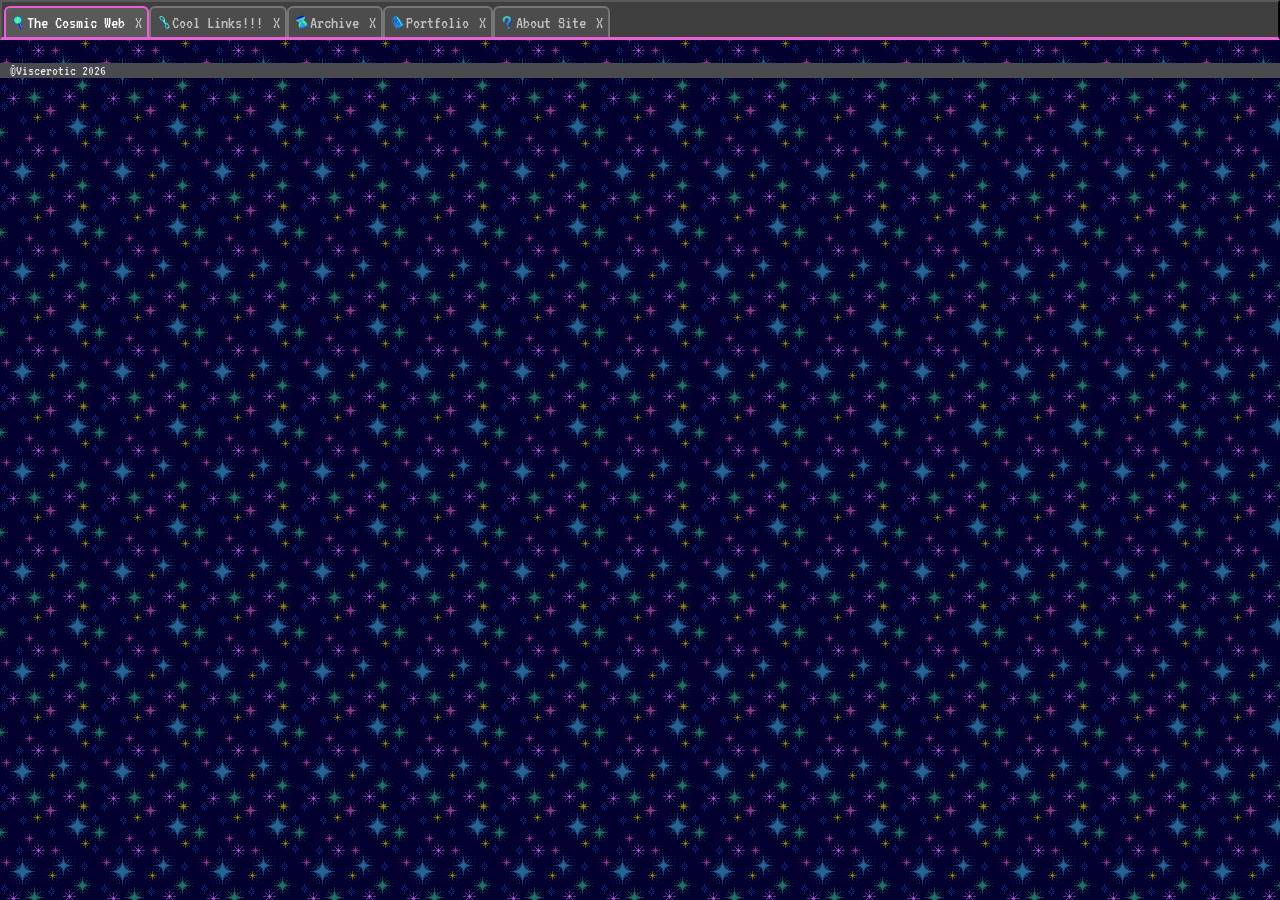
==== index.html @ 5b242e59 "Update index.html" ====
<!DOCTYPE html>
<html>
    <head>
        <meta charset="UTF-8">
        <meta name="viewport" content="width=device-width, initial-scale=1.0">
        <title>Cosmic Web Search</title>
        <link rel="icon" href="/resources/icon/icon.png" type="image/x-icon">
        <link href="universal.css" rel="stylesheet" type="text/css">
        <link href="main.css" rel="stylesheet" type="text/css">
        <link rel="preconnect" href="https://fonts.googleapis.com">
        <link rel="preconnect" href="https://fonts.gstatic.com" crossorigin>
        <link href="https://fonts.googleapis.com/css2?family=Silkscreen:wght@400&family=VT323&family=Bitcount:wght@100..900&family=Rajdhani:wght@700&display=swap" rel="stylesheet">  
    </head>

    <body>
        <nav>
        <!--"tabs" nav bar-->
            <ul>
                <li class="current-page"><a href="index.html"><img src="./resources/icon/search32.png"> The Cosmic Web<span class="X">X</span></a></li>
                <li><a href="links.html"><img src="./resources/icon/links32.png">Cool Links!!!<span class="X">X</span></a></li>
                <li><a href="archive.html"><img src="./resources/icon/archive32.png">Archive<span class="X">X</span></a></li>
                <li><a href="portfolio.html"><img src="./resources/icon/portfolio32.png">Portfolio<span class="X">X</span></a></li>
                <li><a href="about.html"><img src="./resources/icon/about32.png">About Site<span class="X">X</span></a></li>
            </ul>
            <section class="musicplayer">
            
            </section>
        </nav>
    <!--Main-->
        <main>

        </main>
        <!--Footer-->
        <footer>
            <p>&#x00A9;Viscerotic 2026</p>
        </footer>
    </body>
</html>
---- universal.css ----
/* truly universal styles ALL CSS*/

* {
    margin: 0;
    padding: 0;
}


.future {
    display:none;
}

html {
    /* 20px font default for simple and precise rem sizing*/
    font-size: 1.25em;
    text-align: center;
}

@font-face {
    font-family: Unifont;
    src: url(/webfonts/Unifont/unifont-17.0.03.woff) format(woff);
    unicode-range: U+0000-00FF;
}



@font-face {
    font-family: Unifont Upper;
    src: url(/webfonts/Unifont/unifont_upper-17.0.03.woff) format(woff);
    unicode-range: U+1F517-1FA90;
}

/* header */

nav {
    box-sizing: border-box;
    width: 100%;
    height: 2rem;
    position: fixed;
    top: 0px;
    z-index: 10;
    background-color: #3F3F3F;
    border: #595959 outset 0.1em;
    border-bottom: #EA60D4 solid 0.15em;
}

nav ul {
    display: flex;
    box-sizing: border-box;
    height: 100%;
    width: 70%;
    padding: .2rem .1rem 0;
    float: left;
}

nav li {
    display: inline-flex;
    box-sizing: border-box;
    height: 100%;
    border: #767676 solid 2px;
    border-bottom: none;
    border-radius: .3em .3em 0 0;
    background-color: #4C4C4C;
}

nav .current-page {
    background-color: #595959;
    border: #EA60D4 solid 2px;
    border-bottom: none;
}

nav .current-page a {
    color: #FFF;
}

nav li a {
    display: inline-flex;
    align-items: center;
    padding: 0.1em 0.3em;
    color: #C0C0C0;
    font-family: VT323, Unifont, 'Segoe UI', Tahoma, Verdana, sans-serif;
    font-size: 0.9rem;
    text-decoration: none;
}

nav li img {
    height: 60%;
    width: auto;
}

nav li:hover {
    background-color: #999999;
    cursor: pointer;
}

.X {
    color: #C0C0C0;
    margin-left: 0.5rem;
}

/* footer */

footer {
    box-sizing: border-box;
    width: 100%;
    padding-left: .5em;
    background-color: #494A4D;
}

footer p {
    color: #E3E5E8;
    text-align: left;
    font-family: VT323, Unifont, 'Segoe UI', Tahoma, Verdana, sans-serif;
    font-size: 0.75rem;
}
---- main.css ----
@font-face {
    font-family: 'Moonhouse';
    src: url(/webfonts/moonhouse-font/Moonhouse-yE5M.woff) format(woff);
    src: url(/webfonts/moonhouse-font/Moonhouse-yE5M.ttf) format(ttf);
}

@font-face {
    font-family: 'Intranet';
    src: url(/webfonts/intranet/IntraNet.woff) format(woff);
}

body {
    background: #060242 url("./resources/deco/star-tile.gif");
    background-repeat: repeat;
    background-attachment: fixed;
    padding-top: 2.5rem;
}

main p {
    font-family: VT323, 'Segoe UI', Tahoma, Verdana, sans-serif;
    text-align: left;
}

main h1 {
    font-family: Intranet, 'Segoe UI', Tahoma, Verdana, sans-serif;
    text-transform: uppercase;
    font-weight: 400;
    padding-left: 0.2rem;
    text-justify: center;
    font-size: 1.75rem;
}

main a {
    color: #F68050;
}

.wide {
    letter-spacing: .4rem;
}

.left {
    justify-content: left;
}

.right {
    justify-content: right;
}

.center {
    justify-content: center;
}

/* colours */

.red {
    color: #F22272;
}

.pink {
    color: #EC459C;
}

.magenta {
    color: #EA60D4;
}

.purple {
    color: #9D85FF;
}

.blue {
    color: #58D7F3;
}

.cyan {
    color: #4DFFD6;
}

/* elements */

.bg {
    background-color: hsla(244 100 9 / 0.5);
    display: inline-block;
    padding: 0 .3rem;
    margin: 0px;
}

.bgbox {
    background-color: hsla(244 100 9 / 0.7);
    border: .1rem solid #3FD9B6;
    border-radius: 0.3rem;
}

.banleft {
    height: 1.5em;
    max-width: 100%;
}

.banright {
    height: 1.5em;
    max-width: 100%;
}

/* main */

main {
    width: 98%;
    padding: 0 1% 1%;
    align-items: center;
}

/* modular layout grids */

/* 1 row 3 columns page layout*/

.grid1x3 {
    display: grid;
    width: 100%;
    height: 100%;
    grid-template-areas:"secone sectwo secthree";
    grid-template-columns: repeat(3, minmax(250px, 30%));
    column-gap: 1%;
    justify-content: center;
}

.secone {
    grid-area: secone;
}

.sectwo {
    grid-area: sectwo;
}

.secthree {
    grid-area: secthree;
}

/* 3 row 2 columns */

.grid3x2 {
    display: inline-grid;
    height: 100%;
    width: 100%;
    grid-template-areas: "header header"
                       "left right";
    grid-template-rows: 1fr 5fr 5fr;
    grid-template-columns: 49% 49%;
    column-gap: 2%;
    row-gap: 2%;
}

.leftbox {
    grid-area: left;
}

.rightbox {
    grid-area: right;
}

/* 3 rows 1 column SUBGRID */

.subgrid3x1 {
    display: inline-grid;
    height:100%;
    width: 32%;
    grid-template-areas: "header" 
                        "top"
                        "bottom";
    grid-template-rows: 1fr 5fr 5fr;
    grid-template-columns: subgrid;
    column-gap: 2%;
    row-gap: 2%;
}

header {
    grid-area: header;
    display: flex;
    align-items: center;
}

.top {
    grid-area: top;
}

.bottom {
    grid-area: bottom;
}
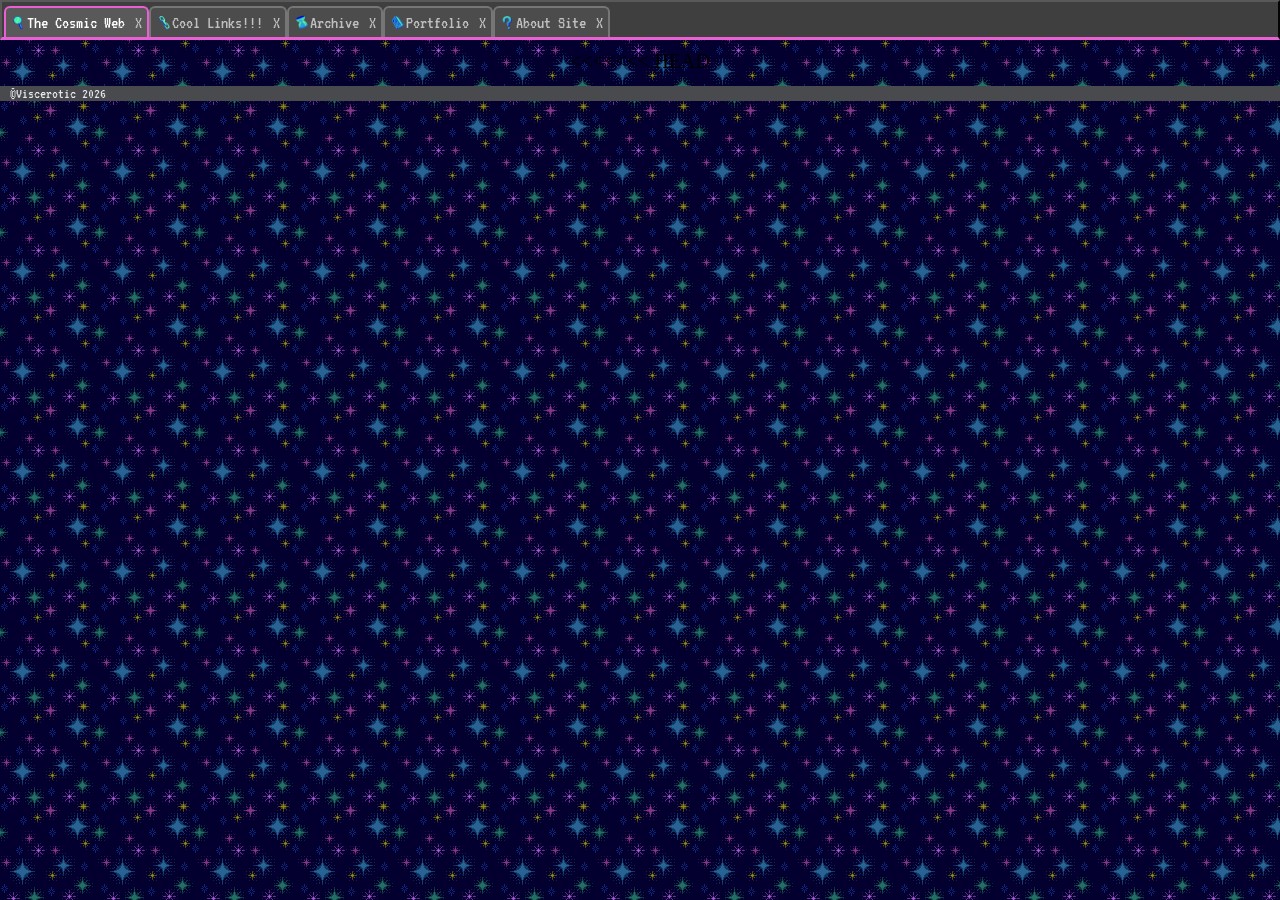
==== commit 7ba89acd: "learning github" ====
--- a/index.html
+++ b/index.html
@@ -4,6 +4,7 @@
         <meta charset="UTF-8">
         <meta name="viewport" content="width=device-width, initial-scale=1.0">
         <title>Cosmic Web Search</title>
+<<<<<<< HEAD
         <link rel="icon" href="/resources/icon/icon.png" type="image/x-icon">
         <link href="universal.css" rel="stylesheet" type="text/css">
         <link href="main.css" rel="stylesheet" type="text/css">
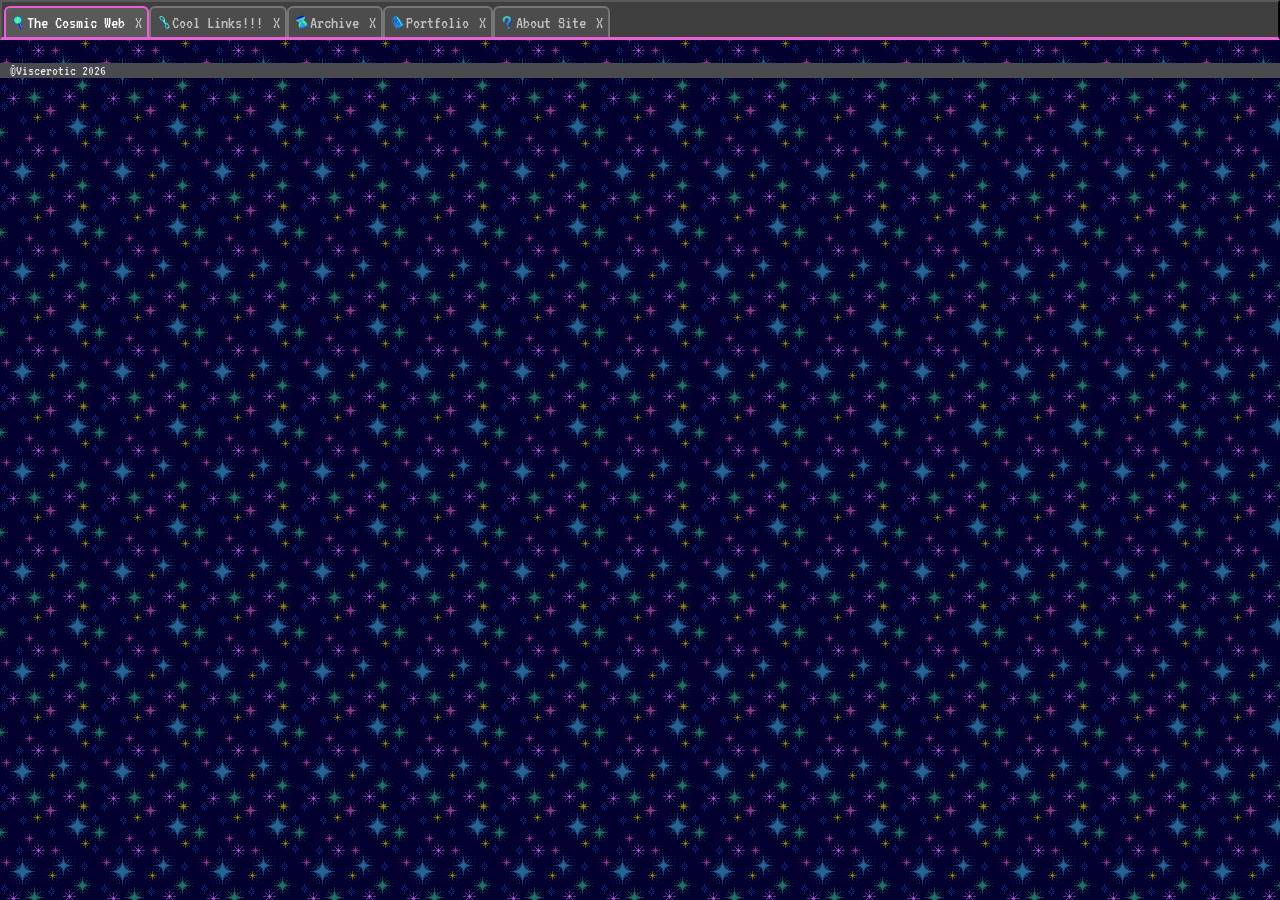
==== commit d66fd7e0: "Merge branch 'master' of https://github.com/viscerotic/viscerotic-site" ====
--- a/index.html
+++ b/index.html
@@ -4,7 +4,6 @@
         <meta charset="UTF-8">
         <meta name="viewport" content="width=device-width, initial-scale=1.0">
         <title>Cosmic Web Search</title>
-<<<<<<< HEAD
         <link rel="icon" href="/resources/icon/icon.png" type="image/x-icon">
         <link href="universal.css" rel="stylesheet" type="text/css">
         <link href="main.css" rel="stylesheet" type="text/css">
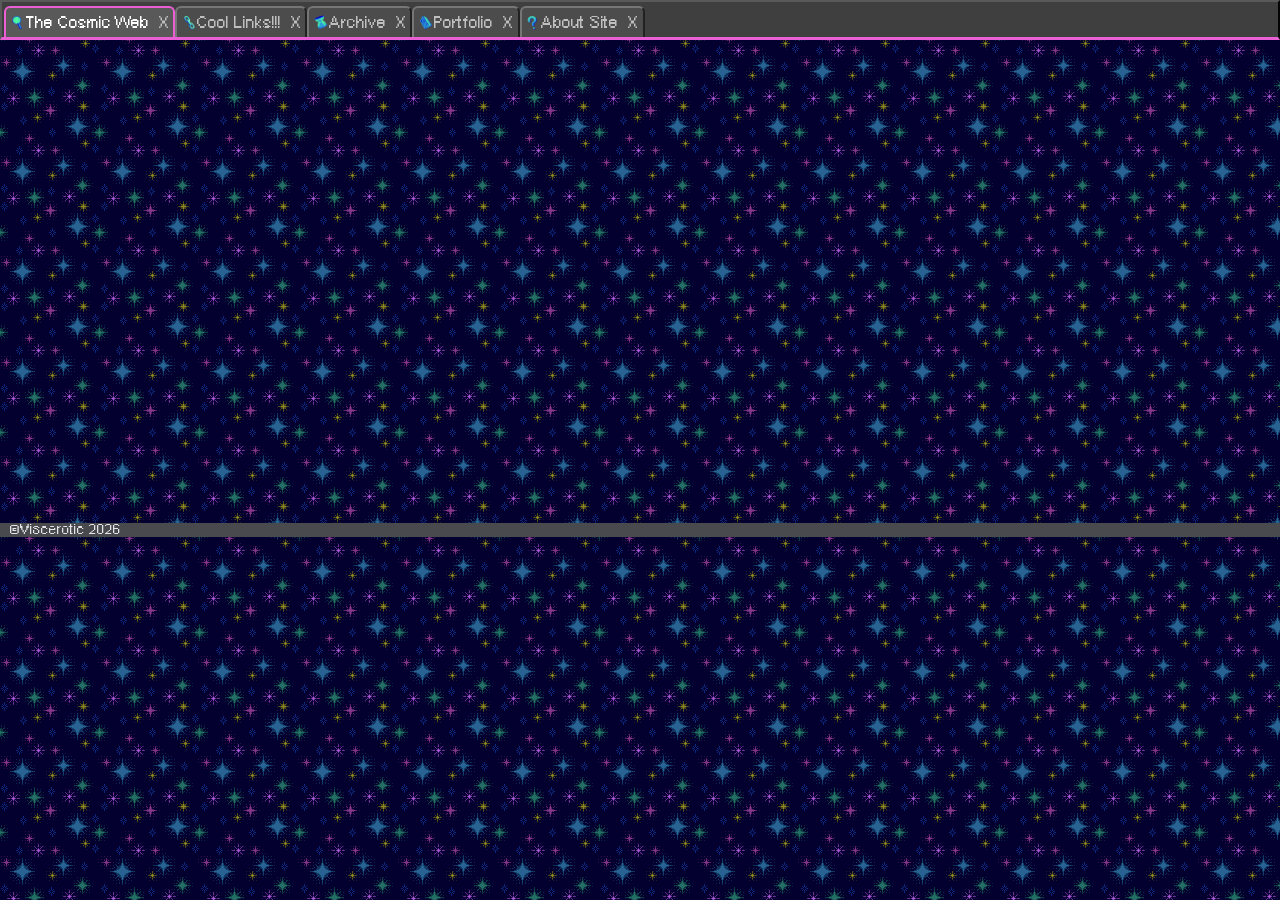
==== commit 2f10e350: "Update about page and fonts, resource file structure" ====
--- a/index.html
+++ b/index.html
@@ -4,12 +4,9 @@
         <meta charset="UTF-8">
         <meta name="viewport" content="width=device-width, initial-scale=1.0">
         <title>Cosmic Web Search</title>
-        <link rel="icon" href="/resources/icon/icon.png" type="image/x-icon">
+        <link rel="icon" href="./resources/icon/icon.png" type="image/x-icon">
         <link href="universal.css" rel="stylesheet" type="text/css">
         <link href="main.css" rel="stylesheet" type="text/css">
-        <link rel="preconnect" href="https://fonts.googleapis.com">
-        <link rel="preconnect" href="https://fonts.gstatic.com" crossorigin>
-        <link href="https://fonts.googleapis.com/css2?family=Silkscreen:wght@400&family=VT323&family=Bitcount:wght@100..900&family=Rajdhani:wght@700&display=swap" rel="stylesheet">  
     </head>
 
     <body>
@@ -26,6 +23,8 @@
             
             </section>
         </nav>
+        <div class="construction">
+        </div>
     <!--Main-->
         <main>
 
--- a/universal.css
+++ b/universal.css
@@ -17,17 +17,21 @@
 }
 
 @font-face {
-    font-family: Unifont;
-    src: url(/webfonts/Unifont/unifont-17.0.03.woff) format(woff);
-    unicode-range: U+0000-00FF;
+    font-family: 'PixelArial 11';
+    src: url(./resources/webfonts/pixel_arial_11/PIXEARG_.woff2) format(woff2);
+    src: url(./resources/webfonts/pixel_arial_11/PIXEARG_.woff) format(woff);
+    src: url(./resources/webfonts/pixel_arial_11/PIXEARG_.TTF) format(ttf);
 }
 
+/* construction banner */
 
-
-@font-face {
-    font-family: Unifont Upper;
-    src: url(/webfonts/Unifont/unifont_upper-17.0.03.woff) format(woff);
-    unicode-range: U+1F517-1FA90;
+.construction {
+    display: flex;
+    align-self: center;
+    width: 100%;
+    height: 3rem;
+    margin: 10rem 0;
+    background-image: url(./resources/deco/blinkies/under-construction.gif);
 }
 
 /* header */
@@ -57,7 +61,7 @@
     display: inline-flex;
     box-sizing: border-box;
     height: 100%;
-    border: #767676 solid 2px;
+    border: #767676 outset 2px;
     border-bottom: none;
     border-radius: .3em .3em 0 0;
     background-color: #4C4C4C;
@@ -78,8 +82,8 @@
     align-items: center;
     padding: 0.1em 0.3em;
     color: #C0C0C0;
-    font-family: VT323, Unifont, 'Segoe UI', Tahoma, Verdana, sans-serif;
-    font-size: 0.9rem;
+    font-family: 'PixelArial 11', 'Segoe UI', Tahoma, Verdana, sans-serif;
+    font-size: 0.6rem;
     text-decoration: none;
 }
 
@@ -110,6 +114,6 @@
 footer p {
     color: #E3E5E8;
     text-align: left;
-    font-family: VT323, Unifont, 'Segoe UI', Tahoma, Verdana, sans-serif;
-    font-size: 0.75rem;
+    font-family: 'PixelArial 11', 'Segoe UI', Tahoma, Verdana, sans-serif;
+    font-size: 0.5rem;
 }
--- a/main.css
+++ b/main.css
@@ -1,28 +1,37 @@
 @font-face {
-    font-family: 'Moonhouse';
-    src: url(/webfonts/moonhouse-font/Moonhouse-yE5M.woff) format(woff);
-    src: url(/webfonts/moonhouse-font/Moonhouse-yE5M.ttf) format(ttf);
+    font-family: 'DMCASansSerif';
+    src: url(./resources/webfonts/DMCAsansserif9.0-20252/DMCAsansserif-v0900-400.woff2) format(woff2);
+    src: url(./resources/webfonts/DMCAsansserif9.0-20252/DMCAsansserif-v0900-400.woff) format(woff);
+    src: url(./resources/webfonts/DMCAsansserif9.0-20252/DMCAsansserif-v0900-400.ttf) format(ttf);
 }
 
 @font-face {
     font-family: 'Intranet';
-    src: url(/webfonts/intranet/IntraNet.woff) format(woff);
-}
+    src: url(./resources/webfonts/intranet/IntraNet.woff) format(woff);
+    src: url(./resources/webfonts/intranet/IntraNet.ttf) format(ttf);
+}
+
 
 body {
-    background: #060242 url("./resources/deco/star-tile.gif");
+    background: #060242 url("./resources/containers_and_bg/star-tile.gif");
     background-repeat: repeat;
     background-attachment: fixed;
     padding-top: 2.5rem;
 }
 
 main p {
-    font-family: VT323, 'Segoe UI', Tahoma, Verdana, sans-serif;
+    font-family: 'PixelArial 11', 'Segoe UI', Tahoma, Verdana, sans-serif;
+    font-size: .8rem;
     text-align: left;
 }
 
+main p strong {
+    color: #4DFFD6;
+}
+
 main h1 {
-    font-family: Intranet, 'Segoe UI', Tahoma, Verdana, sans-serif;
+    display: inline-block;
+    font-family: 'Intranet', 'Segoe UI', Tahoma, Verdana, sans-serif;
     text-transform: uppercase;
     font-weight: 400;
     padding-left: 0.2rem;
@@ -76,6 +85,10 @@
     color: #4DFFD6;
 }
 
+.darkblue {
+    color: #1E2361;
+}
+
 /* elements */
 
 .bg {
@@ -86,9 +99,17 @@
 }
 
 .bgbox {
-    background-color: hsla(244 100 9 / 0.7);
-    border: .1rem solid #3FD9B6;
+    background-color: hsla(244 100 9 / 0.9);
+    border: .1rem dashed #EC459C;
     border-radius: 0.3rem;
+    padding: 0.3rem;
+}
+
+.decobox {
+    display: flex;
+    flex-direction: column;
+    align-items: center;
+    justify-content: space-evenly;
 }
 
 .banleft {
@@ -99,6 +120,65 @@
 .banright {
     height: 1.5em;
     max-width: 100%;
+}
+
+.sparkletab {
+    display: flex;
+    background-image: url(./resources/containers_and_bg/tab_ratne_tom.png);
+    background-size: 100% 100%;
+    background-repeat: no-repeat;
+    background-position: center;
+    box-sizing: border-box;
+    padding: .5em 1.2rem 1.2rem;
+}
+
+.profilegrid {
+    display: grid;
+    height: 100%;
+    width: 100%;
+    grid-template-areas: "name name"
+                    "name_graph char_image"
+                    "q a"
+                    "idbutton status";
+    grid-template-rows:  14% 27% 41% 19%;
+    grid-template-columns: 3fr 5fr ;
+    border: 1px solid #F22272;
+}
+
+.name {
+    grid-area: name;
+}
+
+.name_graphic {
+    grid-area: name-graph;
+}
+
+.character_image {
+    grid-area: char_image;
+    display: flex;
+    justify-content: flex-end;
+}
+
+.q {
+    grid-area: q;
+    text-align: right;
+}
+
+.a {
+    grid-area: a;
+    text-align: left;
+}
+
+.idbutton {
+    grid-area: idbutton;
+    display: flex;
+    flex-direction: column;
+    justify-content: flex-end;
+}
+
+.status {
+    grid-area: status;
+    margin: auto auto;
 }
 
 /* main */
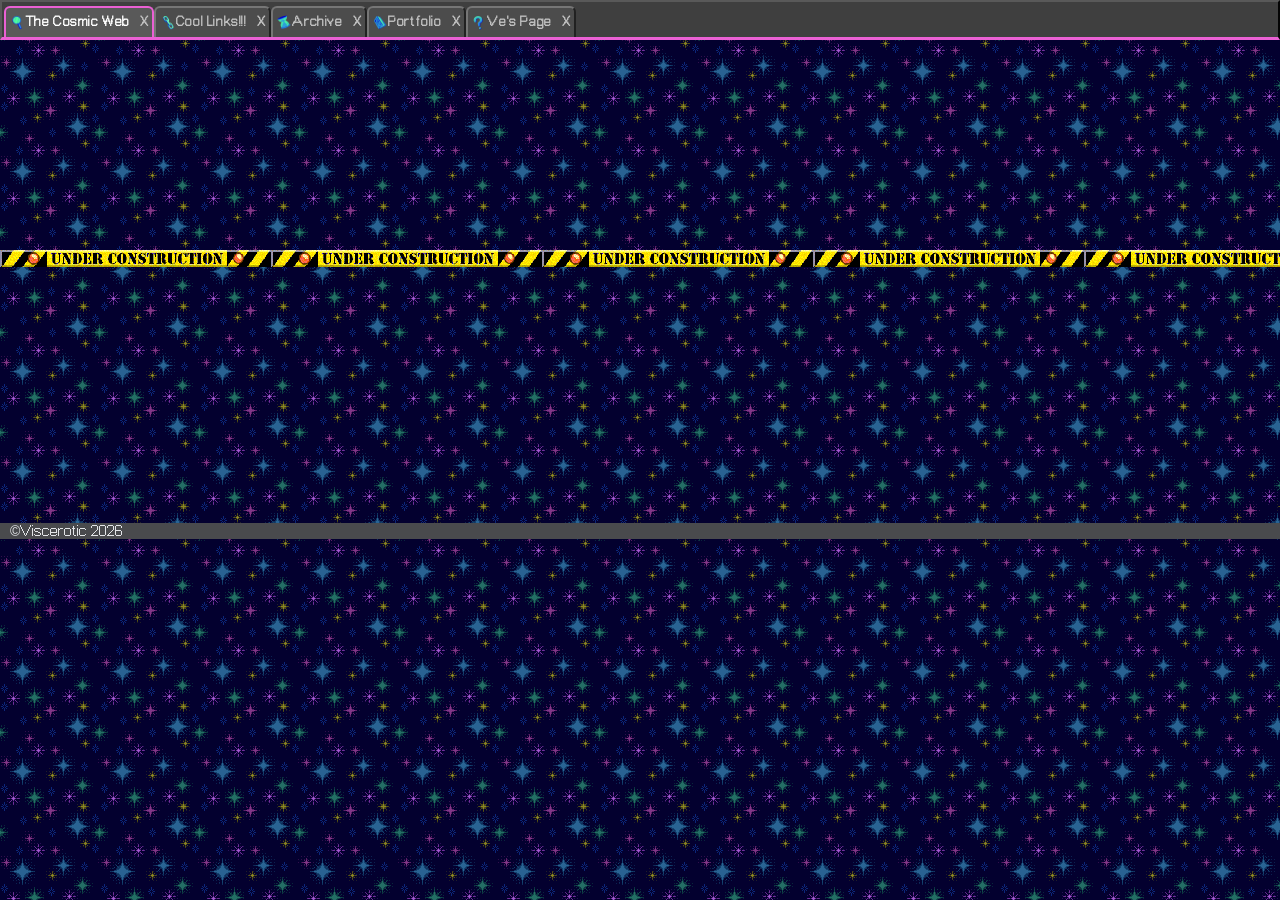
==== commit 873f4138: "update and rename about.css to blog.css" ====
--- a/index.html
+++ b/index.html
@@ -17,13 +17,14 @@
                 <li><a href="links.html"><img src="./resources/icon/links32.png">Cool Links!!!<span class="X">X</span></a></li>
                 <li><a href="archive.html"><img src="./resources/icon/archive32.png">Archive<span class="X">X</span></a></li>
                 <li><a href="portfolio.html"><img src="./resources/icon/portfolio32.png">Portfolio<span class="X">X</span></a></li>
-                <li><a href="about.html"><img src="./resources/icon/about32.png">About Site<span class="X">X</span></a></li>
+                <li><a href="blog.html"><img src="./resources/icon/about32.png">Ve's Page<span class="X">X</span></a></li>
             </ul>
             <section class="musicplayer">
             
             </section>
         </nav>
-        <div class="construction">
+        <div class="construction" alt="This page is under construction.">
+
         </div>
     <!--Main-->
         <main>
--- a/universal.css
+++ b/universal.css
@@ -17,21 +17,21 @@
 }
 
 @font-face {
-    font-family: 'PixelArial 11';
-    src: url(./resources/webfonts/pixel_arial_11/PIXEARG_.woff2) format(woff2);
-    src: url(./resources/webfonts/pixel_arial_11/PIXEARG_.woff) format(woff);
-    src: url(./resources/webfonts/pixel_arial_11/PIXEARG_.TTF) format(ttf);
+    font-family: 'PixelArial';
+    src: url(./resources/webfonts/pixel_arial/pixel-arial.otf.woff2) format(woff2);
+    src: url(./resources/webfonts/pixel_arial/pixel-arial.woff) format(woff);
+    src: url(./resources/webfonts/pixel_arial/pixel-arial.ttf) format(ttf);
 }
 
 /* construction banner */
 
 .construction {
     display: flex;
-    align-self: center;
     width: 100%;
     height: 3rem;
     margin: 10rem 0;
-    background-image: url(./resources/deco/blinkies/under-construction.gif);
+    background-image: url(./resources/banners/construction.gif);
+    background-repeat: repeat-x;
 }
 
 /* header */
@@ -82,8 +82,10 @@
     align-items: center;
     padding: 0.1em 0.3em;
     color: #C0C0C0;
-    font-family: 'PixelArial 11', 'Segoe UI', Tahoma, Verdana, sans-serif;
+    font-family: 'PixelArial', 'Segoe UI', Tahoma, Verdana, sans-serif;
+    font-weight: bold;
     font-size: 0.6rem;
+    letter-spacing: .05em;
     text-decoration: none;
 }
 
@@ -114,6 +116,6 @@
 footer p {
     color: #E3E5E8;
     text-align: left;
-    font-family: 'PixelArial 11', 'Segoe UI', Tahoma, Verdana, sans-serif;
-    font-size: 0.5rem;
+    font-family: 'PixelArial', 'Segoe UI', Tahoma, Verdana, sans-serif;
+    font-size: 0.7rem;
 }
--- a/main.css
+++ b/main.css
@@ -1,26 +1,26 @@
 @font-face {
-    font-family: 'DMCASansSerif';
-    src: url(./resources/webfonts/DMCAsansserif9.0-20252/DMCAsansserif-v0900-400.woff2) format(woff2);
-    src: url(./resources/webfonts/DMCAsansserif9.0-20252/DMCAsansserif-v0900-400.woff) format(woff);
-    src: url(./resources/webfonts/DMCAsansserif9.0-20252/DMCAsansserif-v0900-400.ttf) format(ttf);
+    font-family: 'Technodelic';
+    src: url(./resources/webfonts/jiki_tourai/JikiTourai.woff2) format(woff2);
+    src: url(./resources/webfonts/good_old_dos/Good\ Old\ DOS\ 3D.woff) format(woff);
+    src: url(./resources/webfonts/jiki_tourai/JikiTourai.ttf) format(ttf);
 }
 
 @font-face {
-    font-family: 'Intranet';
-    src: url(./resources/webfonts/intranet/IntraNet.woff) format(woff);
-    src: url(./resources/webfonts/intranet/IntraNet.ttf) format(ttf);
+    font-family: 'Monaspace Krypton';
+    src: url(./resources/webfonts/manifold/manifold.woff2) format(woff2);
+    src: url(./resources/webfonts/monaspace/MonaspaceKryptonVarVF[wght\,wdth\,slnt].woff) format(woff);
+    src: url(./resources/webfonts/manifold/manifold.ttf) format(ttf);
 }
 
 
 body {
-    background: #060242 url("./resources/containers_and_bg/star-tile.gif");
+    background: #060242 url("./resources/containers_and_bg/star-tile_viscerotic.gif");
     background-repeat: repeat;
-    background-attachment: fixed;
     padding-top: 2.5rem;
 }
 
 main p {
-    font-family: 'PixelArial 11', 'Segoe UI', Tahoma, Verdana, sans-serif;
+    font-family: 'Monaspace Krypton', 'Segoe UI', Tahoma, Verdana, sans-serif;
     font-size: .8rem;
     text-align: left;
 }
@@ -31,12 +31,12 @@
 
 main h1 {
     display: inline-block;
-    font-family: 'Intranet', 'Segoe UI', Tahoma, Verdana, sans-serif;
-    text-transform: uppercase;
+    font-family: 'Technodelic', 'Segoe UI', Tahoma, Verdana, sans-serif;
     font-weight: 400;
     padding-left: 0.2rem;
     text-justify: center;
-    font-size: 1.75rem;
+    text-transform: uppercase;
+    font-size: 2.3rem;
 }
 
 main a {
@@ -85,8 +85,12 @@
     color: #4DFFD6;
 }
 
+.yellow {
+    color: #FFFE3C;
+}
+
 .darkblue {
-    color: #1E2361;
+    color: #1A2A3B;
 }
 
 /* elements */
@@ -100,7 +104,7 @@
 
 .bgbox {
     background-color: hsla(244 100 9 / 0.9);
-    border: .1rem dashed #EC459C;
+    border: .1rem dashed #F22272;
     border-radius: 0.3rem;
     padding: 0.3rem;
 }
@@ -109,7 +113,7 @@
     display: flex;
     flex-direction: column;
     align-items: center;
-    justify-content: space-evenly;
+    justify-content: space-between;
 }
 
 .banleft {
@@ -122,64 +126,86 @@
     max-width: 100%;
 }
 
-.sparkletab {
-    display: flex;
-    background-image: url(./resources/containers_and_bg/tab_ratne_tom.png);
+.inline-deco {
+    align-items: self-end;
+}
+
+/* portfolio profile box*/
+
+.profile-xp {
+    display: flex;
+    background-image: url(./resources/containers_and_bg/profile-xp_riot-club_viscerotic.png);
     background-size: 100% 100%;
     background-repeat: no-repeat;
     background-position: center;
     box-sizing: border-box;
-    padding: .5em 1.2rem 1.2rem;
+    padding:  .2rem .35rem .4rem;
+}
+
+.profile-xp p {
+    font-family: 'PixelArial', 'Segoe UI', Tahoma, Verdana, sans-serif;
+    font-size: .9rem;
 }
 
 .profilegrid {
     display: grid;
     height: 100%;
     width: 100%;
-    grid-template-areas: "name name"
-                    "name_graph char_image"
+    grid-template-areas: "username username"
+                    "char-image name"
                     "q a"
                     "idbutton status";
-    grid-template-rows:  14% 27% 41% 19%;
+    grid-template-rows:  8% 32% 42% 19%;
     grid-template-columns: 3fr 5fr ;
-    border: 1px solid #F22272;
+}
+
+.username {
+    grid-area: username;
 }
 
 .name {
     grid-area: name;
-}
-
-.name_graphic {
-    grid-area: name-graph;
-}
-
-.character_image {
-    grid-area: char_image;
-    display: flex;
-    justify-content: flex-end;
+    display: flex;
+    margin: auto auto;
+}
+
+.character-image {
+    grid-area: char-image;
+    display: flex;
+    justify-content: center;
+    align-items: center;
+    border-right: 1px solid #4DFFD6;
 }
 
 .q {
     grid-area: q;
-    text-align: right;
+    text-align: center;
+    line-height: 1.5;
+    border-right: 1px solid #4DFFD6;
 }
 
 .a {
     grid-area: a;
     text-align: left;
+    line-height: 1.5;
+    padding-left: 0.5em;
 }
 
 .idbutton {
     grid-area: idbutton;
     display: flex;
     flex-direction: column;
-    justify-content: flex-end;
+    border-right: 1px solid #4DFFD6;
 }
 
 .status {
     grid-area: status;
-    margin: auto auto;
-}
+    display: flex;
+    border-top: 1px solid #4DFFD6;
+    align-items: center;
+    justify-content: center;
+}
+/* end profile */
 
 /* main */
 
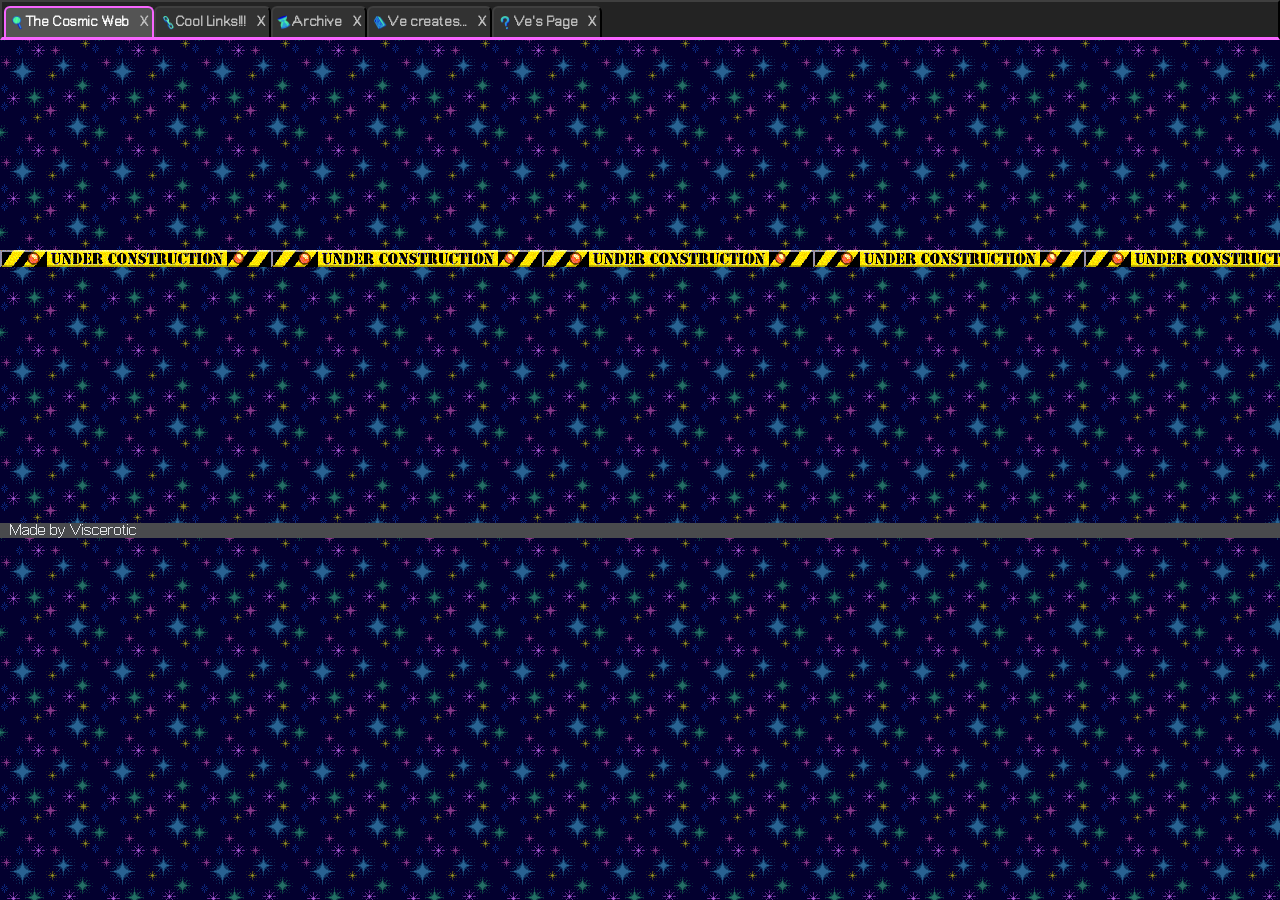
==== commit 23ba26cc: "update blog.html, update + rename portfolio.html" ====
--- a/index.html
+++ b/index.html
@@ -16,7 +16,7 @@
                 <li class="current-page"><a href="index.html"><img src="./resources/icon/search32.png"> The Cosmic Web<span class="X">X</span></a></li>
                 <li><a href="links.html"><img src="./resources/icon/links32.png">Cool Links!!!<span class="X">X</span></a></li>
                 <li><a href="archive.html"><img src="./resources/icon/archive32.png">Archive<span class="X">X</span></a></li>
-                <li><a href="portfolio.html"><img src="./resources/icon/portfolio32.png">Portfolio<span class="X">X</span></a></li>
+                <li><a href="art.html"><img src="./resources/icon/portfolio32.png">Ve creates...<span class="X">X</span></a></li>
                 <li><a href="blog.html"><img src="./resources/icon/about32.png">Ve's Page<span class="X">X</span></a></li>
             </ul>
             <section class="musicplayer">
@@ -30,9 +30,10 @@
         <main>
 
         </main>
+        
         <!--Footer-->
         <footer>
-            <p>&#x00A9;Viscerotic 2026</p>
+            <p>Made by Viscerotic</p>
         </footer>
     </body>
 </html>
--- a/universal.css
+++ b/universal.css
@@ -43,9 +43,9 @@
     position: fixed;
     top: 0px;
     z-index: 10;
-    background-color: #3F3F3F;
-    border: #595959 outset 0.1em;
-    border-bottom: #EA60D4 solid 0.15em;
+    background-color: #232323;
+    border: #3F3F3F outset 0.1em;
+    border-bottom: #F765FF solid 0.15em;
 }
 
 nav ul {
@@ -61,15 +61,15 @@
     display: inline-flex;
     box-sizing: border-box;
     height: 100%;
-    border: #767676 outset 2px;
+    border: #3F3F3F outset 2px;
     border-bottom: none;
     border-radius: .3em .3em 0 0;
-    background-color: #4C4C4C;
+    background-color: #323232;
 }
 
 nav .current-page {
-    background-color: #595959;
-    border: #EA60D4 solid 2px;
+    background-color: #545454;
+    border: #F765FF solid 2px;
     border-bottom: none;
 }
 
@@ -95,7 +95,7 @@
 }
 
 nav li:hover {
-    background-color: #999999;
+    background-color: #434343;
     cursor: pointer;
 }
 
--- a/main.css
+++ b/main.css
@@ -66,27 +66,27 @@
 }
 
 .pink {
-    color: #EC459C;
+    color: #FF6ED8;
 }
 
 .magenta {
-    color: #EA60D4;
+    color: #F765FF;
 }
 
 .purple {
-    color: #9D85FF;
+    color: #D66EFF;
 }
 
 .blue {
-    color: #58D7F3;
+    color: #00DEEE;
 }
 
 .cyan {
-    color: #4DFFD6;
+    color: #00F5BC;
 }
 
 .yellow {
-    color: #FFFE3C;
+    color: #D6D61B;
 }
 
 .darkblue {
@@ -104,7 +104,7 @@
 
 .bgbox {
     background-color: hsla(244 100 9 / 0.9);
-    border: .1rem dashed #F22272;
+    border: .1rem dashed;
     border-radius: 0.3rem;
     padding: 0.3rem;
 }
@@ -203,7 +203,11 @@
     display: flex;
     border-top: 1px solid #4DFFD6;
     align-items: center;
-    justify-content: center;
+    justify-content: space-evenly;
+}
+
+.status figure p {
+    display: inline-block;
 }
 /* end profile */
 
